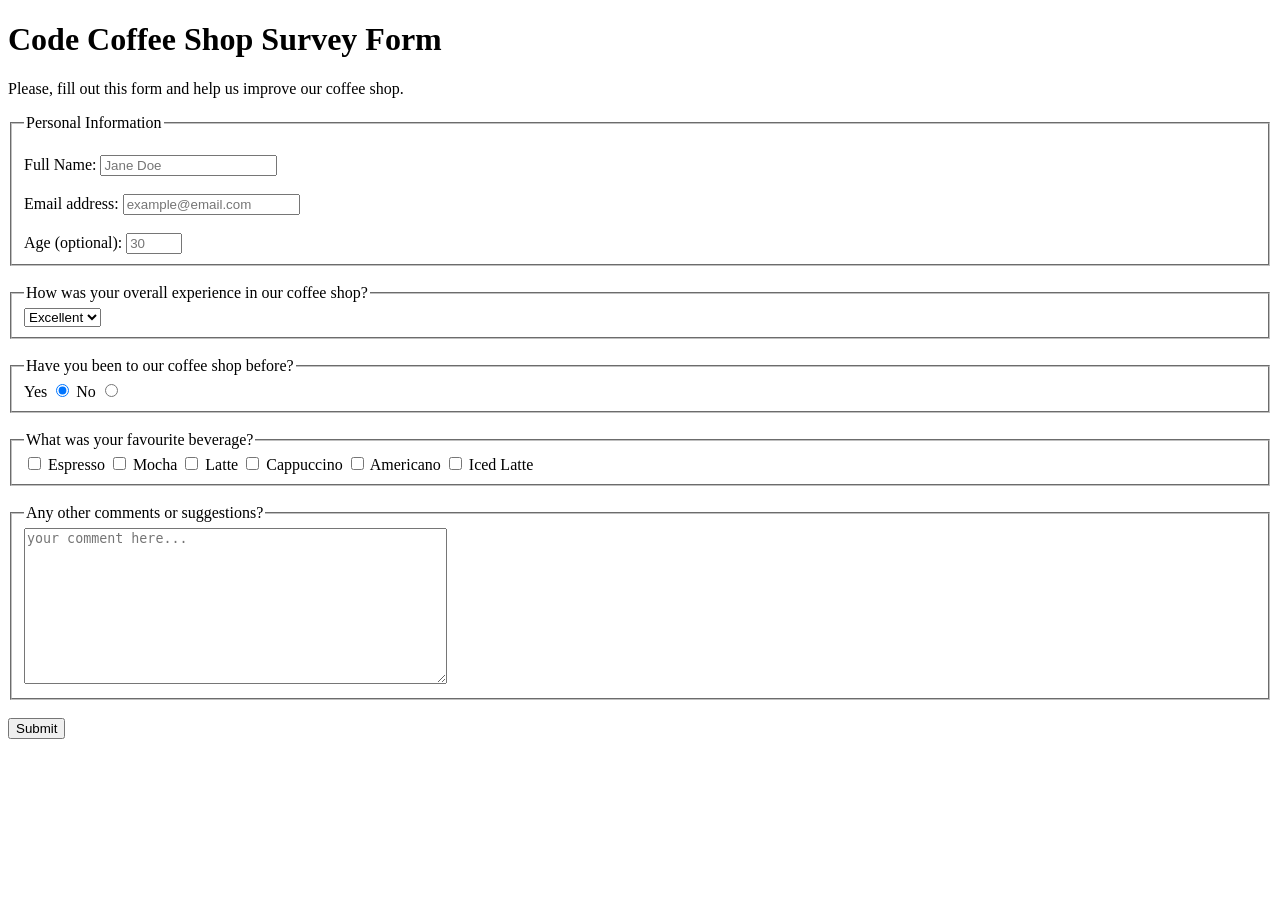
==== HTML/survey_form_project/index.html @ 2fcf1adb "Add project files" ====
<!doctype html>
<html lang="en">
  <head>
    <meta charset="UTF-8" />
    <title>Survey Form</title>
  </head>

  <body>
    <h1 id="title">Code Coffee Shop Survey Form</h1>
    <p id="description">
      Please, fill out this form and help us improve our coffee shop.
    </p>
    <form id="survey-form">
      <fieldset>
        <legend>Personal Information</legend>
        <br />
        <label for="name" id="name-label">Full Name:</label>
        <input
          type="text"
          name="name"
          id="name"
          placeholder="Jane Doe"
          required
        />
        <br />
        <br />
        <label for="email" id="email-label">Email address:</label>
        <input
          type="email"
          name="email"
          id="email"
          placeholder="example@email.com"
          required
        />
        <br />
        <br />
        <label for="number" id="number-label">Age (optional):</label>
        <input
          type="number"
          name="number"
          id="number"
          placeholder="30"
          min="18"
          max="100"
        />
      </fieldset>
      <br />
      <fieldset>
        <legend>How was your overall experience in our coffee shop?</legend>
        <select id="dropdown">
          <option value="excellent" selected>Excellent</option>
          <option value="great">Great</option>
          <option value="good">Good</option>
          <option value="okay">Okay</option>
          <option value="bad">Bad</option>
          <option value="terrible">Terrible</option>
        </select>
      </fieldset>
      <br />
      <fieldset>
        <legend>Have you been to our coffee shop before?</legend>
        <label for="yes-choice">Yes</label>
        <input
          type="radio"
          name="choice"
          id="yes-choice"
          value="yes-choice"
          checked
        />
        <label for="no-choice">No</label>
        <input type="radio" name="choice" id="no-choice" value="no-choice" />
      </fieldset>
      <br />
      <fieldset>
        <legend>What was your favourite beverage?</legend>
        <input type="checkbox" name="beverage" id="espresso" value="espresso" />
        <label for="espresso">Espresso</label>
        <input type="checkbox" name="beverage" id="mocha" value="mocha" />
        <label for="mocha">Mocha</label>
        <input type="checkbox" name="beverage" id="latte" value="latte" />
        <label for="latte">Latte</label>
        <input
          type="checkbox"
          name="beverage"
          id="cappuccino"
          value="cappuccino"
        />
        <label for="cappuccino">Cappuccino</label>
        <input
          type="checkbox"
          name="beverage"
          id="americano"
          value="americano"
        />
        <label for="americano">Americano</label>
        <input
          type="checkbox"
          name="beverage"
          id="iced-latte"
          value="iced-latte"
        />
        <label for="iced-latte">Iced Latte</label>
      </fieldset>
      <br />
      <fieldset>
        <legend>Any other comments or suggestions?</legend>
        <textarea
          cols="50"
          rows="10"
          placeholder="your comment here..."
        ></textarea>
      </fieldset>
      <br />
      <button type="submit" id="submit">Submit</button>
    </form>
  </body>
</html>
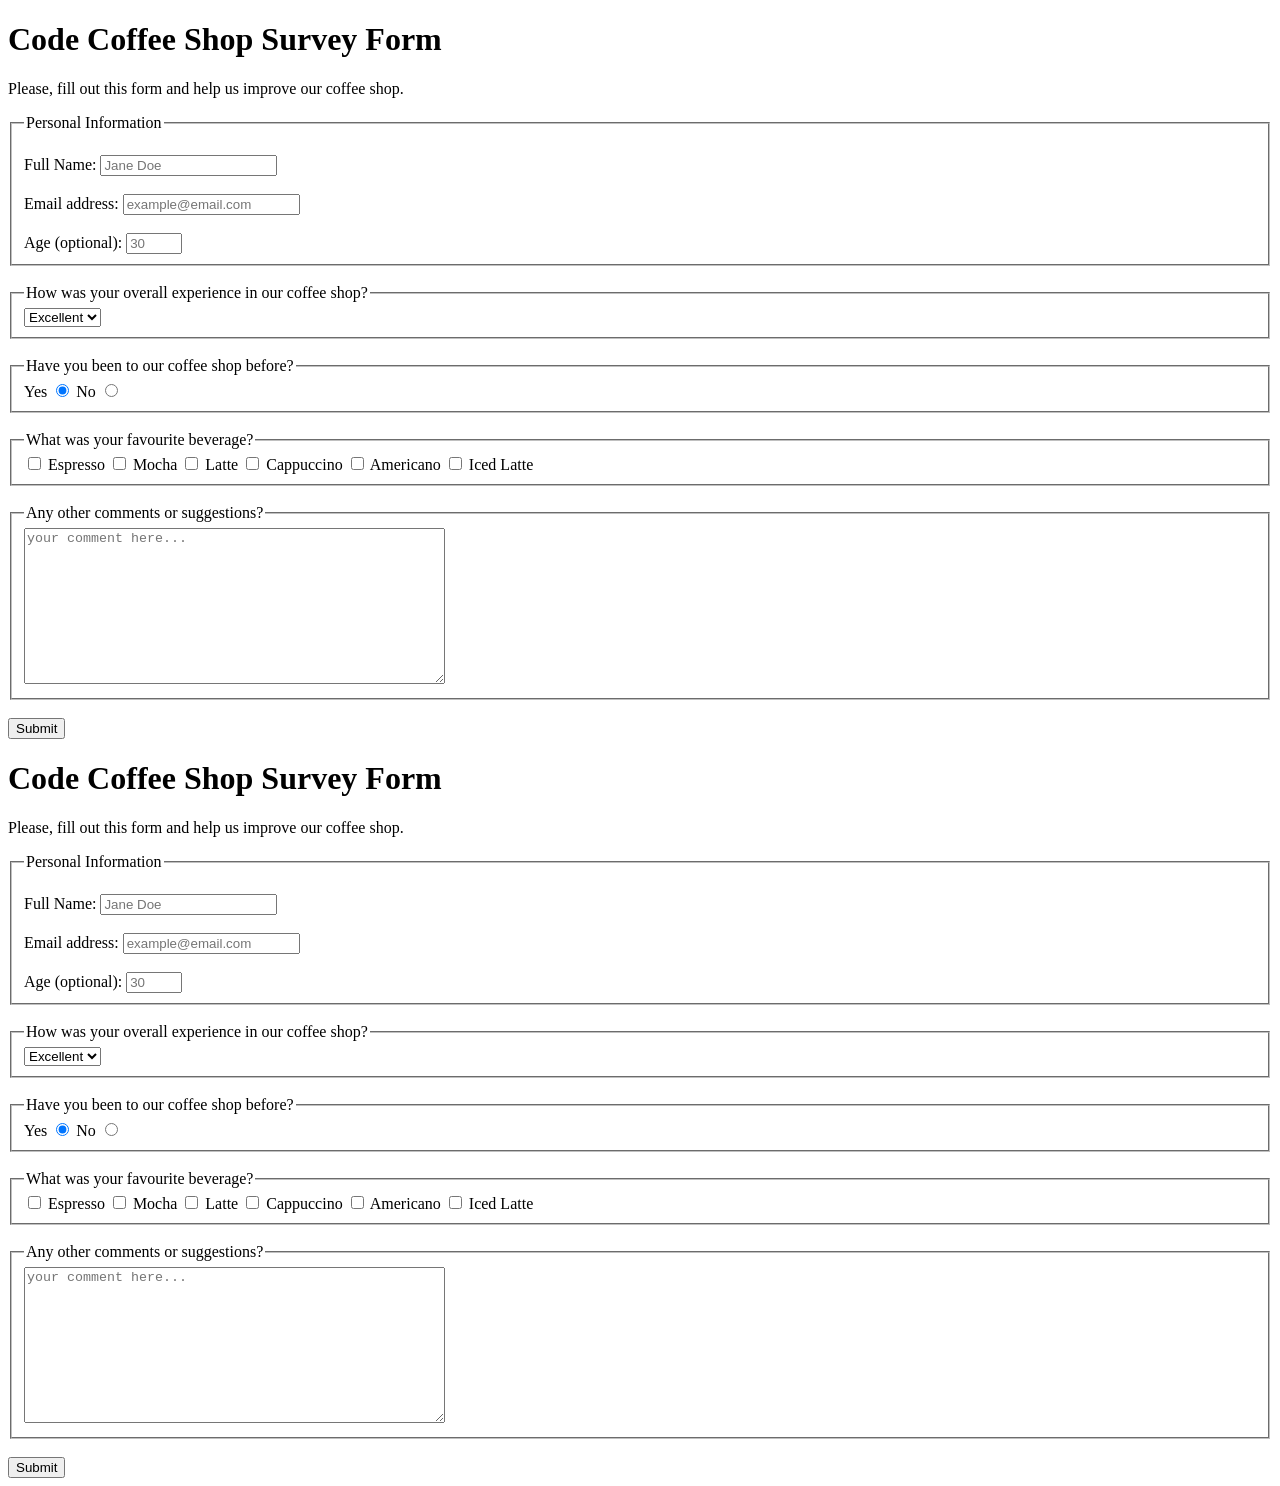
==== commit 035e682b: "Fix merge conflict" ====
--- a/HTML/survey_form_project/index.html
+++ b/HTML/survey_form_project/index.html
@@ -115,3 +115,122 @@
     </form>
   </body>
 </html>
+
+<!doctype html>
+<html lang="en">
+  <head>
+    <meta charset="UTF-8" />
+    <title>Survey Form</title>
+  </head>
+
+  <body>
+    <h1 id="title">Code Coffee Shop Survey Form</h1>
+    <p id="description">
+      Please, fill out this form and help us improve our coffee shop.
+    </p>
+    <form id="survey-form">
+      <fieldset>
+        <legend>Personal Information</legend>
+        <br />
+        <label for="name" id="name-label">Full Name:</label>
+        <input
+          type="text"
+          name="name"
+          id="name"
+          placeholder="Jane Doe"
+          required
+        />
+        <br />
+        <br />
+        <label for="email" id="email-label">Email address:</label>
+        <input
+          type="email"
+          name="email"
+          #
+          id="email"
+          placeholder="example@email.com"
+          required
+        />
+        <br />
+        <br />
+        <label for="number" id="number-label">Age (optional):</label>
+        <input
+          type="number"
+          name="number"
+          id="number"
+          placeholder="30"
+          min="18"
+          max="100"
+        />
+      </fieldset>
+      <br />
+      <fieldset>
+        <legend>How was your overall experience in our coffee shop?</legend>
+        <select id="dropdown">
+          <option value="excellent" selected>Excellent</option>
+          <option value="great">Great</option>
+          <option value="good">Good</option>
+          <option value="okay">Okay</option>
+          <option value="bad">Bad</option>
+          <option value="terrible">Terrible</option>
+        </select>
+      </fieldset>
+      <br />
+      <fieldset>
+        <legend>Have you been to our coffee shop before?</legend>
+        <label for="yes-choice">Yes</label>
+        <input
+          type="radio"
+          name="choice"
+          id="yes-choice"
+          value="yes-choice"
+          checked
+        />
+        <label for="no-choice">No</label>
+        <input type="radio" name="choice" id="no-choice" value="no-choice" />
+      </fieldset>
+      <br />
+      <fieldset>
+        <legend>What was your favourite beverage?</legend>
+        <input type="checkbox" name="beverage" id="espresso" value="espresso" />
+        <label for="espresso">Espresso</label>
+        <input type="checkbox" name="beverage" id="mocha" value="mocha" />
+        <label for="mocha">Mocha</label>
+        <input type="checkbox" name="beverage" id="latte" value="latte" />
+        <label for="latte">Latte</label>
+        <input
+          type="checkbox"
+          name="beverage"
+          id="cappuccino"
+          value="cappuccino"
+        />
+        <label for="cappuccino">Cappuccino</label>
+        <input
+          type="checkbox"
+          name="beverage"
+          id="americano"
+          value="americano"
+        />
+        <label for="americano">Americano</label>
+        <input
+          type="checkbox"
+          name="beverage"
+          id="iced-latte"
+          value="iced-latte"
+        />
+        <label for="iced-latte">Iced Latte</label>
+      </fieldset>
+      <br />
+      <fieldset>
+        <legend>Any other comments or suggestions?</legend>
+        <textarea
+          cols="50"
+          rows="10"
+          placeholder="your comment here..."
+        ></textarea>
+      </fieldset>
+      <br />
+      <button type="submit" id="submit">Submit</button>
+    </form>
+  </body>
+</html>
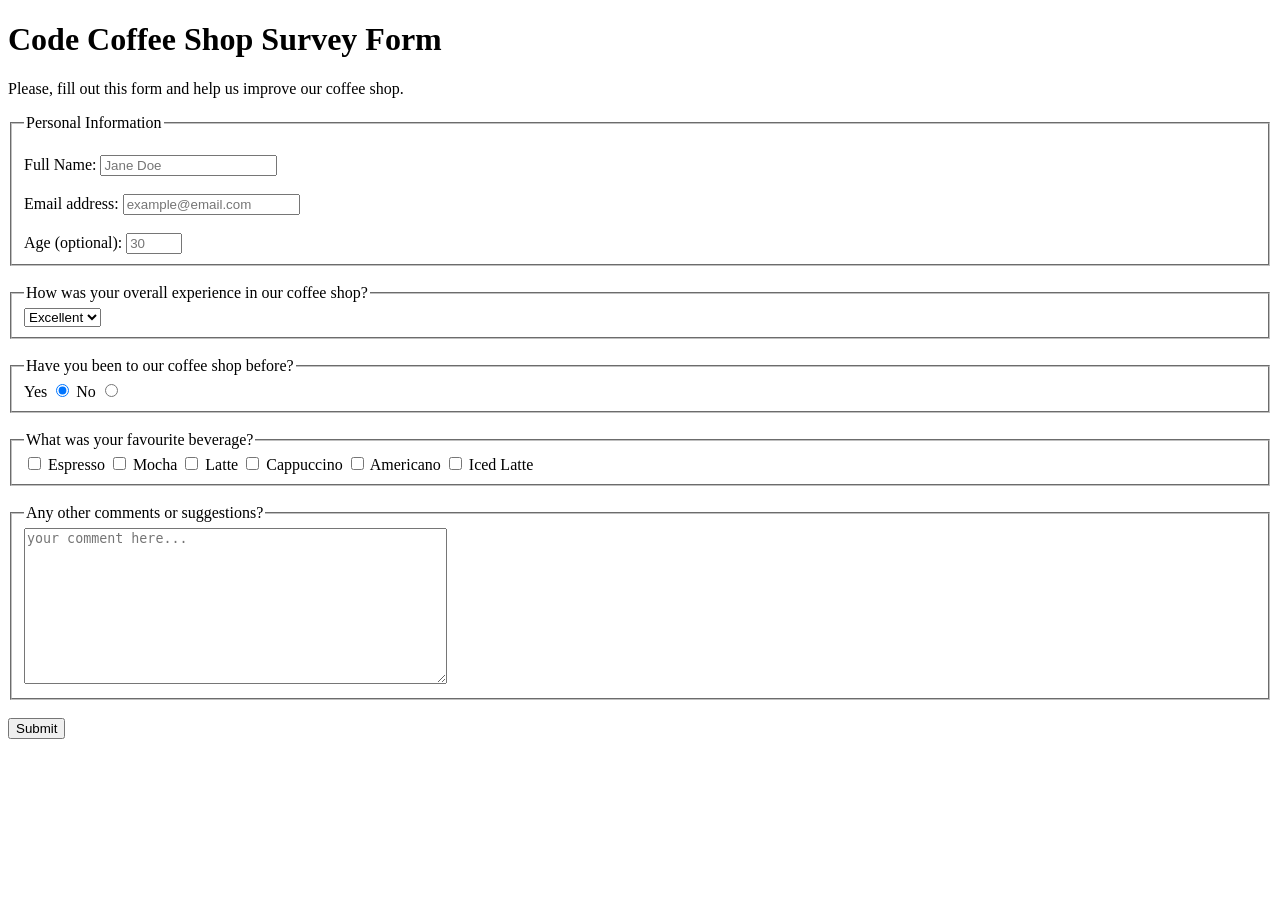
==== commit 4ef98bed: "Add Stylized To-Do List exercise" ====
--- a/HTML/survey_form_project/index.html
+++ b/HTML/survey_form_project/index.html
@@ -115,122 +115,3 @@
     </form>
   </body>
 </html>
-
-<!doctype html>
-<html lang="en">
-  <head>
-    <meta charset="UTF-8" />
-    <title>Survey Form</title>
-  </head>
-
-  <body>
-    <h1 id="title">Code Coffee Shop Survey Form</h1>
-    <p id="description">
-      Please, fill out this form and help us improve our coffee shop.
-    </p>
-    <form id="survey-form">
-      <fieldset>
-        <legend>Personal Information</legend>
-        <br />
-        <label for="name" id="name-label">Full Name:</label>
-        <input
-          type="text"
-          name="name"
-          id="name"
-          placeholder="Jane Doe"
-          required
-        />
-        <br />
-        <br />
-        <label for="email" id="email-label">Email address:</label>
-        <input
-          type="email"
-          name="email"
-          #
-          id="email"
-          placeholder="example@email.com"
-          required
-        />
-        <br />
-        <br />
-        <label for="number" id="number-label">Age (optional):</label>
-        <input
-          type="number"
-          name="number"
-          id="number"
-          placeholder="30"
-          min="18"
-          max="100"
-        />
-      </fieldset>
-      <br />
-      <fieldset>
-        <legend>How was your overall experience in our coffee shop?</legend>
-        <select id="dropdown">
-          <option value="excellent" selected>Excellent</option>
-          <option value="great">Great</option>
-          <option value="good">Good</option>
-          <option value="okay">Okay</option>
-          <option value="bad">Bad</option>
-          <option value="terrible">Terrible</option>
-        </select>
-      </fieldset>
-      <br />
-      <fieldset>
-        <legend>Have you been to our coffee shop before?</legend>
-        <label for="yes-choice">Yes</label>
-        <input
-          type="radio"
-          name="choice"
-          id="yes-choice"
-          value="yes-choice"
-          checked
-        />
-        <label for="no-choice">No</label>
-        <input type="radio" name="choice" id="no-choice" value="no-choice" />
-      </fieldset>
-      <br />
-      <fieldset>
-        <legend>What was your favourite beverage?</legend>
-        <input type="checkbox" name="beverage" id="espresso" value="espresso" />
-        <label for="espresso">Espresso</label>
-        <input type="checkbox" name="beverage" id="mocha" value="mocha" />
-        <label for="mocha">Mocha</label>
-        <input type="checkbox" name="beverage" id="latte" value="latte" />
-        <label for="latte">Latte</label>
-        <input
-          type="checkbox"
-          name="beverage"
-          id="cappuccino"
-          value="cappuccino"
-        />
-        <label for="cappuccino">Cappuccino</label>
-        <input
-          type="checkbox"
-          name="beverage"
-          id="americano"
-          value="americano"
-        />
-        <label for="americano">Americano</label>
-        <input
-          type="checkbox"
-          name="beverage"
-          id="iced-latte"
-          value="iced-latte"
-        />
-        <label for="iced-latte">Iced Latte</label>
-      </fieldset>
-      <br />
-      <fieldset>
-        <legend>Any other comments or suggestions?</legend>
-        <textarea
-          cols="50"
-          rows="10"
-          placeholder="your comment here..."
-        ></textarea>
-      </fieldset>
-      <br />
-      <button type="submit" id="submit">Submit</button>
-    </form>
-  </body>
-</html>
